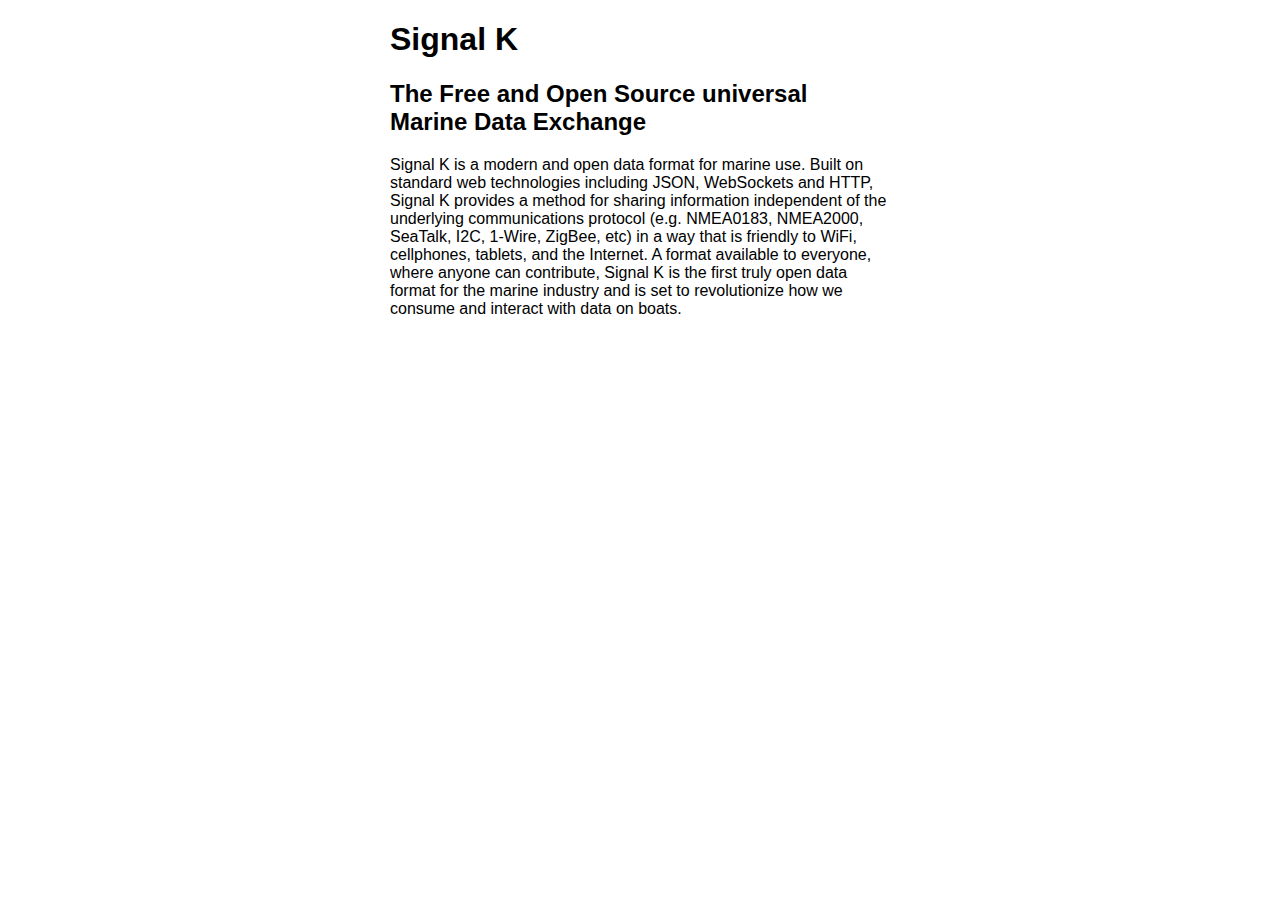
==== fonts/fonts.html @ 2e78a7f8 "Printable Documents" ====
<!DOCTYPE html>
<html>
<body>

<link href="jura.css" rel="stylesheet" />

<style type="text/css">
  body {
    font-family: 'Jura', sans-serif;
    max-width: 500px;
    margin: 0 auto;
  }
</style>

<h1>Signal K</h1>
<h2>The Free and Open Source universal Marine Data Exchange</h2>

<p>Signal K is a modern and open data format for marine use. Built on standard web technologies including JSON, WebSockets and HTTP, Signal K provides a method for sharing information independent of the underlying communications protocol (e.g. NMEA0183, NMEA2000, SeaTalk, I2C, 1-Wire, ZigBee, etc) in a way that is friendly to WiFi, cellphones, tablets, and the Internet. A format available to everyone, where anyone can contribute, Signal K is the first truly open data format for the marine industry and is set to revolutionize how we consume and interact with data on boats.</p>

</body>
</html>
---- fonts/jura.css ----
@font-face {
  font-family: 'Jura';
  font-style: normal;
  font-weight: 300;
  src: local('Jura Light'), local('woff/Jura-Light'), url(Jura-Light.woff) format('woff');
}
@font-face {
  font-family: 'Jura';
  font-style: normal;
  font-weight: 400;
  src: local('Jura Regular'), local('woff/Jura-Regular'), url(Jura-Regular.woff) format('woff');
}
@font-face {
  font-family: 'Jura';
  font-style: normal;
  font-weight: 500;
  src: local('Jura Medium'), local('woff/Jura-Medium'), url(Jura-Medium.woff) format('woff');
}
@font-face {
  font-family: 'Jura';
  font-style: normal;
  font-weight: 600;
  src: local('Jura SemiBold'), local('woff/Jura-SemiBold'), url(Jura-SemiBold.woff) format('woff');
}
@font-face {
  font-family: 'Jura';
  font-style: normal;
  font-weight: 700;
  src: local('Jura Bold'), local('woff/Jura-Bold'), url(Jura-Bold.woff) format('woff');
}
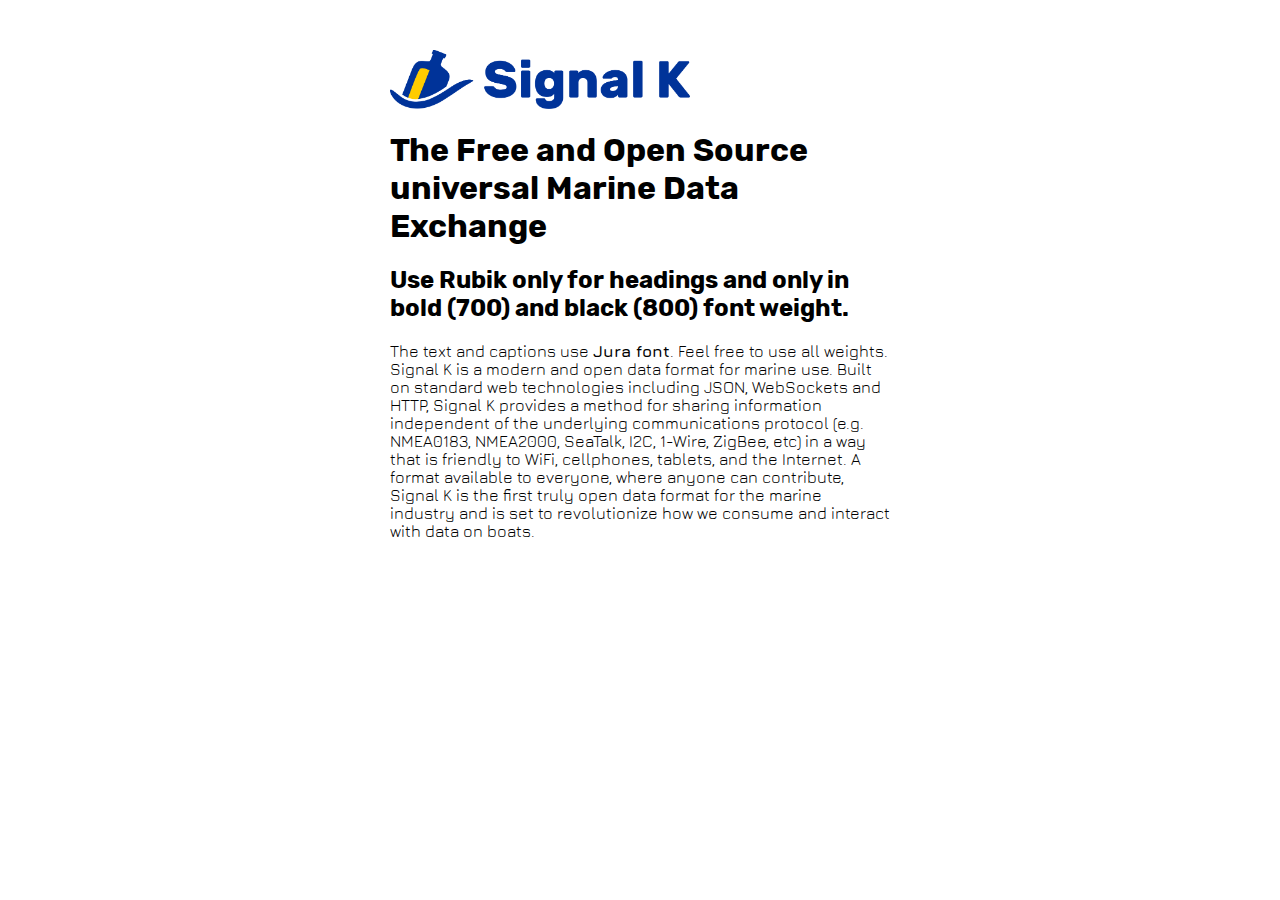
==== commit 1137245f: "Merge 9f2340006edad7e8a0ab0afa5a9bce807aeab38f into 4642ab0ccf156b43ef959d37df2f91cc6fa129d5" ====
--- a/fonts/fonts.html
+++ b/fonts/fonts.html
@@ -2,20 +2,30 @@
 <html>
 <body>
 
-<link href="jura.css" rel="stylesheet" />
+<link href="fonts.css" rel="stylesheet" />
 
 <style type="text/css">
   body {
     font-family: 'Jura', sans-serif;
     max-width: 500px;
-    margin: 0 auto;
+    margin: 50px auto;
+  }
+  h1, h2 {
+    font-family: 'Rubik', sans-serif;
+  }
+  img#logo {
+    width: 300px;
+    height: auto;
+    display: block;
   }
 </style>
 
-<h1>Signal K</h1>
-<h2>The Free and Open Source universal Marine Data Exchange</h2>
+<img src="../logo/signal-k-logo-image-text.png" id="logo">
 
-<p>Signal K is a modern and open data format for marine use. Built on standard web technologies including JSON, WebSockets and HTTP, Signal K provides a method for sharing information independent of the underlying communications protocol (e.g. NMEA0183, NMEA2000, SeaTalk, I2C, 1-Wire, ZigBee, etc) in a way that is friendly to WiFi, cellphones, tablets, and the Internet. A format available to everyone, where anyone can contribute, Signal K is the first truly open data format for the marine industry and is set to revolutionize how we consume and interact with data on boats.</p>
+<h1>The Free and Open Source universal Marine Data Exchange</h1>
+<h2>Use Rubik only for headings and only in bold (700) and black (800) font weight.</h2>
+
+<p>The text and captions use <strong>Jura font</strong>. Feel free to use all weights. Signal K is a modern and open data format for marine use. Built on standard web technologies including JSON, WebSockets and HTTP, Signal K provides a method for sharing information independent of the underlying communications protocol (e.g. NMEA0183, NMEA2000, SeaTalk, I2C, 1-Wire, ZigBee, etc) in a way that is friendly to WiFi, cellphones, tablets, and the Internet. A format available to everyone, where anyone can contribute, Signal K is the first truly open data format for the marine industry and is set to revolutionize how we consume and interact with data on boats.</p>
 
 </body>
 </html>
--- a/fonts/fonts.css
+++ b/fonts/fonts.css
@@ -0,0 +1,62 @@
+@font-face {
+  font-family: 'Jura';
+  font-style: normal;
+  font-weight: 300;
+  src: url(woff/Jura-Light.woff) format('woff');
+}
+@font-face {
+  font-family: 'Jura';
+  font-style: normal;
+  font-weight: 400;
+  src: url(woff/Jura-Regular.woff) format('woff');
+}
+@font-face {
+  font-family: 'Jura';
+  font-style: normal;
+  font-weight: 500;
+  src: url(woff/Jura-Medium.woff) format('woff');
+}
+@font-face {
+  font-family: 'Jura';
+  font-style: normal;
+  font-weight: 600;
+  src: url(woff/Jura-SemiBold.woff) format('woff');
+}
+@font-face {
+  font-family: 'Jura';
+  font-style: normal;
+  font-weight: 700;
+  src: url(woff/Jura-Bold.woff) format('woff');
+}
+
+
+@font-face {
+  font-family: 'Rubik';
+  font-style: normal;
+  font-weight: 300;
+  src: url(woff/Rubik-Light.woff) format('woff');
+}
+@font-face {
+  font-family: 'Rubik';
+  font-style: normal;
+  font-weight: 400;
+  src: url(woff/Rubik-Regular.woff) format('woff');
+}
+@font-face {
+  font-family: 'Rubik';
+  font-style: normal;
+  font-weight: 500;
+  src: url(woff/Rubik-Medium.woff) format('woff');
+}
+@font-face {
+  font-family: 'Rubik';
+  font-style: normal;
+  font-weight: 700;
+  src: url(woff/Rubik-Bold.woff) format('woff');
+}
+@font-face {
+  font-family: 'Rubik';
+  font-style: normal;
+  font-weight: 800;
+  src: url(woff/Rubik-Black.woff) format('woff');
+}
